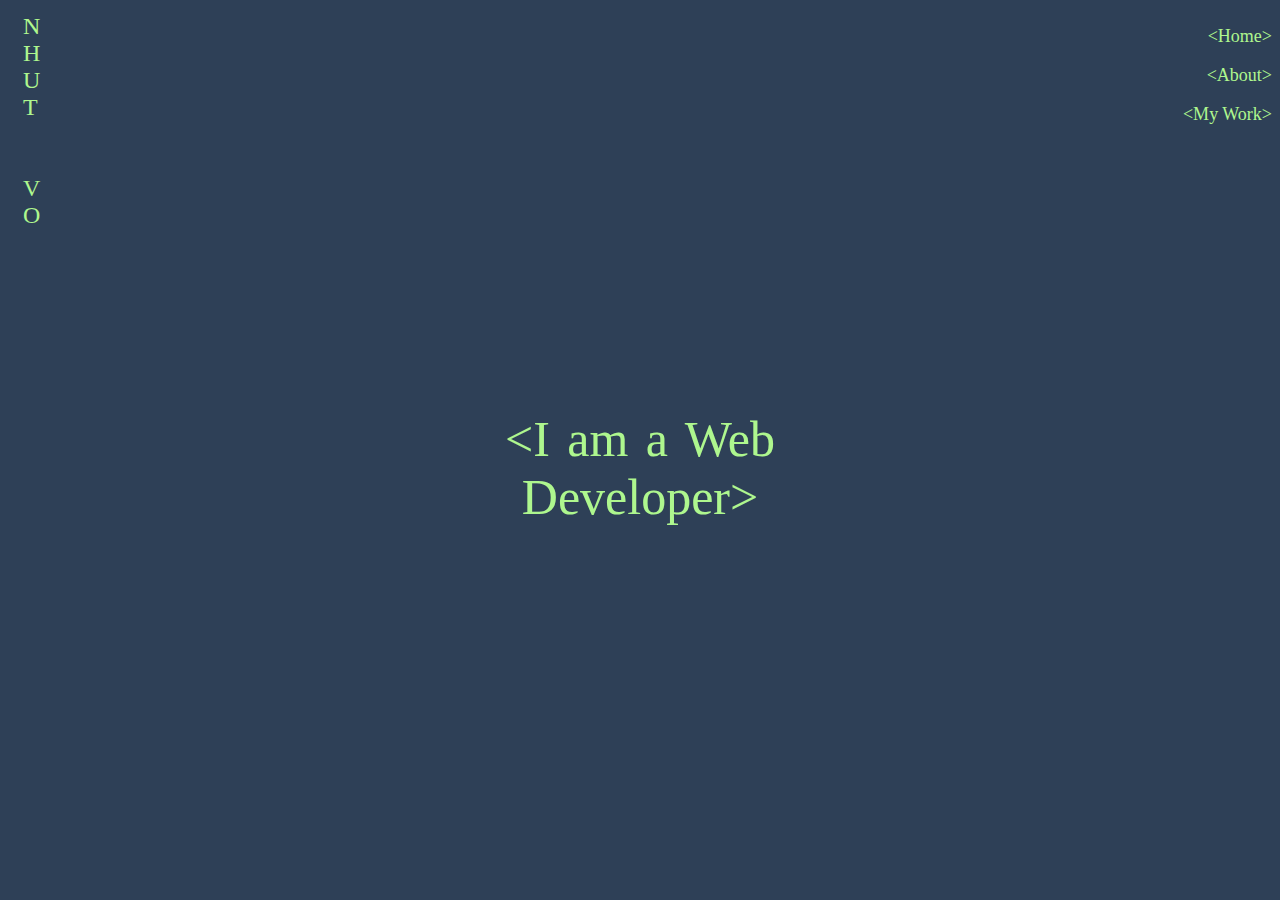
==== index.html @ 9ed87e85 "Finish Home & About" ====
<!DOCTYPE html>
<html lang="en">
<head>
    <meta charset="UTF-8">
    <meta name="viewport" content="width=device-width, initial-scale=1.0">
    <title>Nhut Vo</title>
    <link rel="stylesheet" href="./style.css">
</head>
<body>
    <div class='name'>
        N <br>
        H <br>
        U <br>
        T <br>
        <br> <br>
        V <br>
        O <br>
    </div>
    <div class='menuBar'>
       <a href=""><p>&lt;Home&gt;</p></a> 
       <a href="./about.html"><p>&lt;About&gt;</p></a> 
       <a href=""><p>&lt;My Work&gt;</p></a>
    </div>

    <div class='intro'>
        <p > &lt;I am a Web Developer&gt;</p>
    </div>

</body>
</html>
---- style.css ----
body {
    background-color: #2E4057;
    font-family: 'Andale Mono';
}

.name {
    color: #AEF78E;
    float: left;
    padding-top: 5px;
    padding-left: 15px;
    font-size: 24px;
}

.menuBar {
    color: #AEF78E;
    float: right;
    text-align: right;
    font-size: 18px;
}

.intro {
    color: #AEF78E;
    font-size: 50px;
    position: fixed;
    top: 40%;
    left: 30%;
    right: 30%;
    text-align: center;
    word-spacing: 5px;
}

.menuBar a:visited {
    color: #AEF78E;
    text-decoration: none;
}
/* unvisited link */
.menuBar a:link, 
.menuBar a:hover, .menuBar a:active {
    color: #AEF78E;
    text-decoration: none;
}

.col-md-7 {
    color: #AEF78E;
    font-size: 18px;    
    position: fixed;
    top: 40%;
    left: 20%;
    right: 30%;
    line-height: 45px;
}

.col-md-5 {
    color: #b5e3ff;
    text-decoration: underline;
    position: fixed;
    top: 25%;
    left: 45%;
    right: 80%;
}
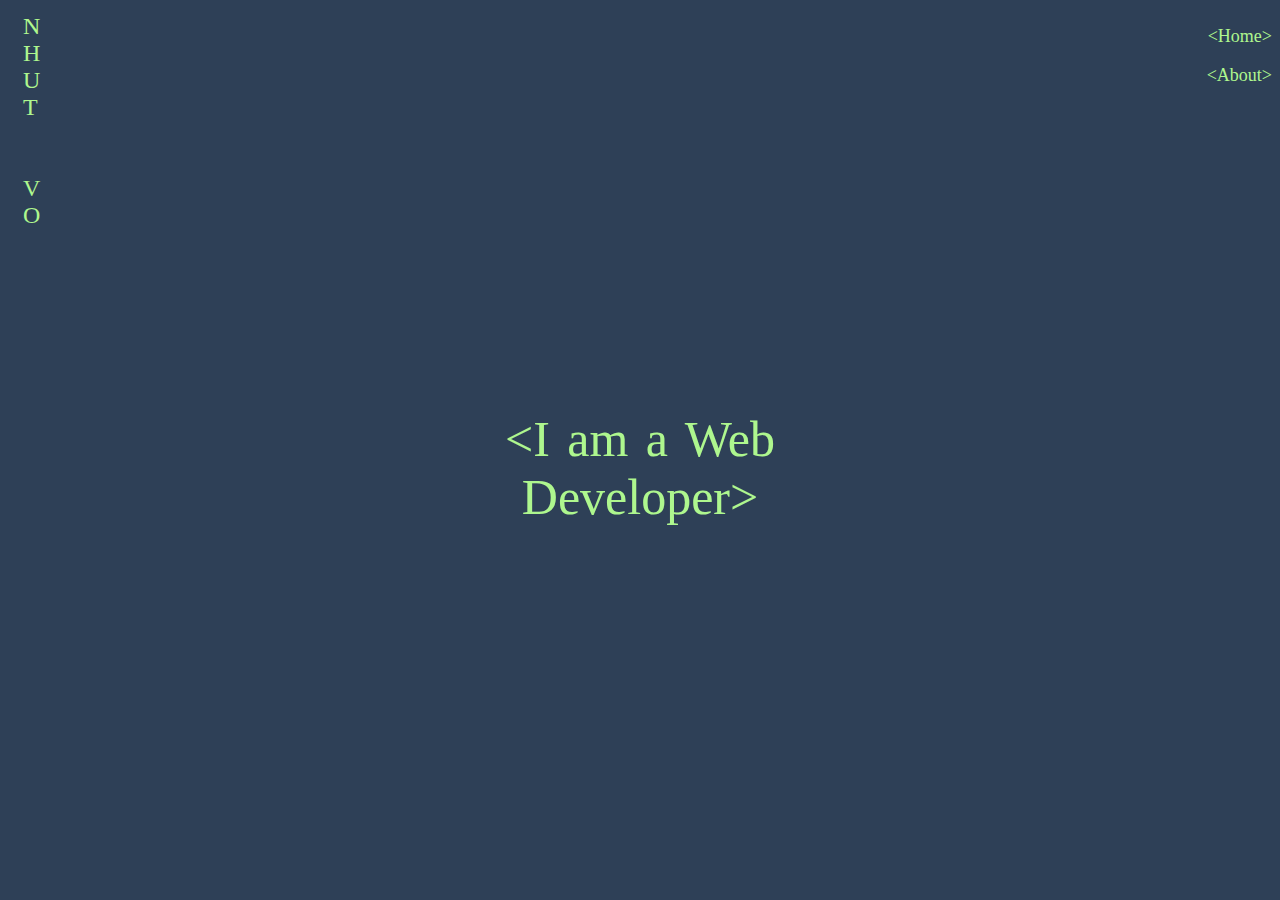
==== commit 1b1224e9: "Remove my-work section" ====
--- a/index.html
+++ b/index.html
@@ -17,9 +17,9 @@
         O <br>
     </div>
     <div class='menuBar'>
-       <a href=""><p>&lt;Home&gt;</p></a> 
+       <a href="./index.html"><p>&lt;Home&gt;</p></a> 
        <a href="./about.html"><p>&lt;About&gt;</p></a> 
-       <a href=""><p>&lt;My Work&gt;</p></a>
+       <!-- <a href="./mywork.html"><p>&lt;My Work&gt;</p></a> -->
     </div>
 
     <div class='intro'>
--- a/style.css
+++ b/style.css
@@ -59,4 +59,24 @@
     right: 80%;
 }
 
+.menubar-about {
+    margin-top: 25px;
+    margin-right: 8px;
+    color: #AEF78E;
+    float: right;
+    text-align: right;
+    font-size: 18px;
+    line-height: 22px;
+}
 
+.menubar-about a:visited {
+    color: #AEF78E;
+    text-decoration: none;
+}
+/* unvisited link */
+.menubar-about a:link, 
+.menubar-about a:hover, .menubar-about a:active {
+    color: #AEF78E;
+    text-decoration: none;
+}
+
